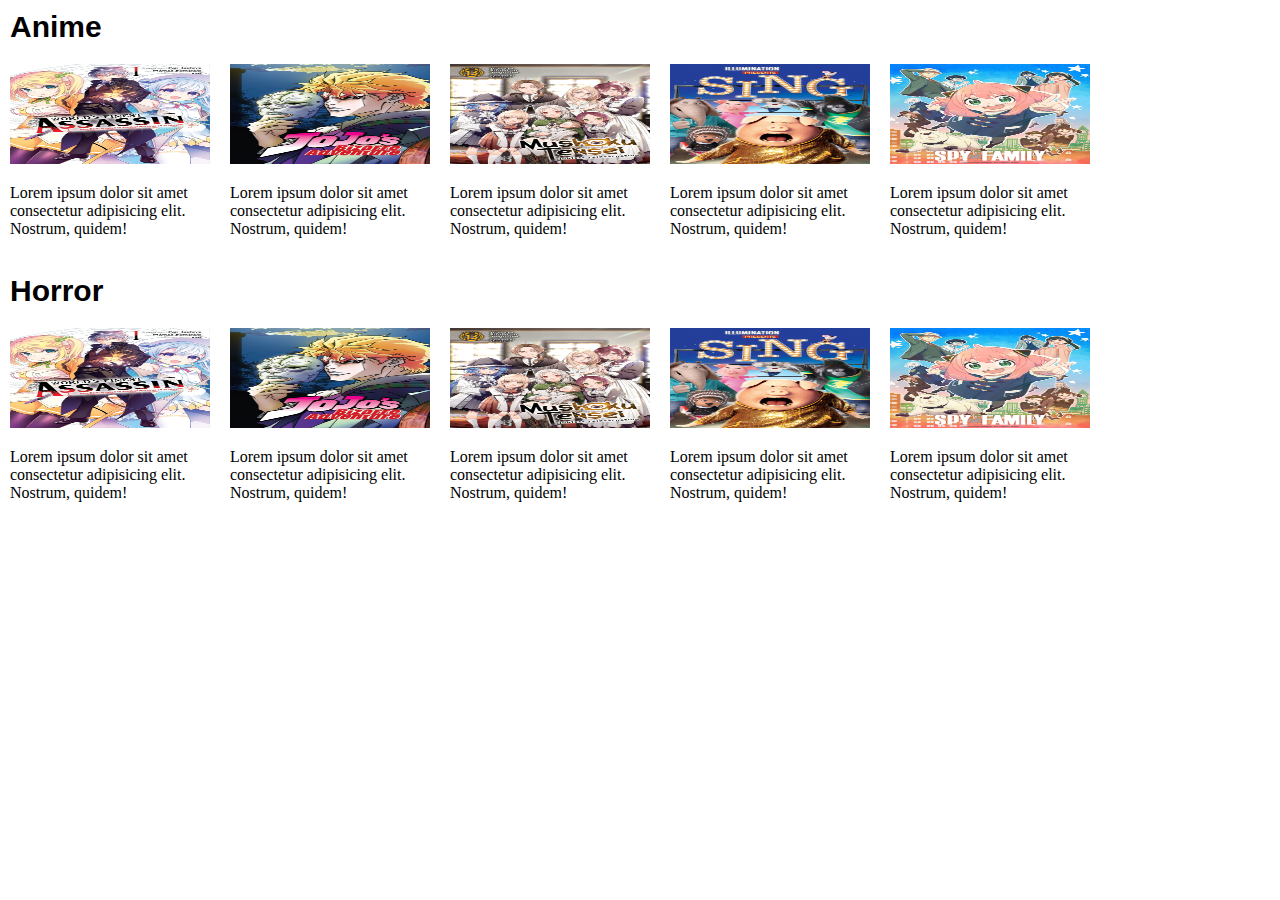
==== Group 2 - Activity/index.html @ f10b481d "Add via upload - Series Page" ====
<!DOCTYPE html>
<html lang="en">
<head>
    <meta charset="UTF-8">
    <meta http-equiv="X-UA-Compatible" content="IE=edge">
    <meta name="viewport" content="width=device-width, initial-scale=1.0">
    <title>Movie List - Sample</title>

    <!-- Custom CSS -->
    <link rel="stylesheet" href="./index.css">
</head>
<body>
    <div class="main">
        <!-- Anime -->
        <div class="text-category">Anime</div>
        <div class="details-category">
            <div class="sub-category">
                <div class="details">
                    <img src="./img/Animes/worldfinestassasin.jpg" alt="movie img">
                    <p>Lorem ipsum dolor sit amet consectetur adipisicing elit. Nostrum, quidem!</p>
                </div>
            </div>
            <div class="sub-category">
                <div class="details">
                    <img src="./img/Animes/jojobizarre.jpg" alt="movie img">
                    <p>Lorem ipsum dolor sit amet consectetur adipisicing elit. Nostrum, quidem!</p>
                </div>
            </div>
            <div class="sub-category">
                <div class="details">
                    <img src="./img/Animes/mushokutensei.jpg" alt="movie img">
                    <p>Lorem ipsum dolor sit amet consectetur adipisicing elit. Nostrum, quidem!</p>
                </div>
            </div>
            <div class="sub-category">
                <div class="details">
                    <img src="./img/Animes/sing.jpg" alt="movie img">
                    <p>Lorem ipsum dolor sit amet consectetur adipisicing elit. Nostrum, quidem!</p>
                </div>
            </div>
            <div class="sub-category">
                <div class="details">
                    <img src="./img/Animes/spyxfamily.jpg" alt="movie img">
                    <p>Lorem ipsum dolor sit amet consectetur adipisicing elit. Nostrum, quidem!</p>
                </div>
            </div>
        </div>

        <!-- Horror -->
        <div class="text-category">Horror</div>
        <div class="details-category">
            <div class="sub-category">
                <div class="details">
                    <img src="./img/Animes/worldfinestassasin.jpg" alt="movie img">
                    <p>Lorem ipsum dolor sit amet consectetur adipisicing elit. Nostrum, quidem!</p>
                </div>
            </div>
            <div class="sub-category">
                <div class="details">
                    <img src="./img/Animes/jojobizarre.jpg" alt="movie img">
                    <p>Lorem ipsum dolor sit amet consectetur adipisicing elit. Nostrum, quidem!</p>
                </div>
            </div>
            <div class="sub-category">
                <div class="details">
                    <img src="./img/Animes/mushokutensei.jpg" alt="movie img">
                    <p>Lorem ipsum dolor sit amet consectetur adipisicing elit. Nostrum, quidem!</p>
                </div>
            </div>
            <div class="sub-category">
                <div class="details">
                    <img src="./img/Animes/sing.jpg" alt="movie img">
                    <p>Lorem ipsum dolor sit amet consectetur adipisicing elit. Nostrum, quidem!</p>
                </div>
            </div>
            <div class="sub-category">
                <div class="details">
                    <img src="./img/Animes/spyxfamily.jpg" alt="movie img">
                    <p>Lorem ipsum dolor sit amet consectetur adipisicing elit. Nostrum, quidem!</p>
                </div>
            </div>
        </div>


    </div>
</body>
</html>
---- Group 2 - Activity/index.css ----
html,body{
   padding: 0; 
   margin: 0;
}

.main{
    display: flexbox;
}

.text-category{
    margin: 10px;
    font-size: 30px;
    font-family: Arial, Helvetica, sans-serif;
    font-weight: bold;
}

.details-category{
/* width: 100%; */
margin: 0;
padding: 0;
display: flex;
flex-flow: row wrap;
}

.sub-category{
    height: auto;
    width: 200px;
    margin: 10px;
}

.details{
    width: 200px;
}

.details img{
    height: 100px;
    width: 200px;
}

/* Hover effects */
.details:hover{
    cursor: pointer;
    transform: scale(1.2);
    transition: all .4s;
    padding: 10px;
}
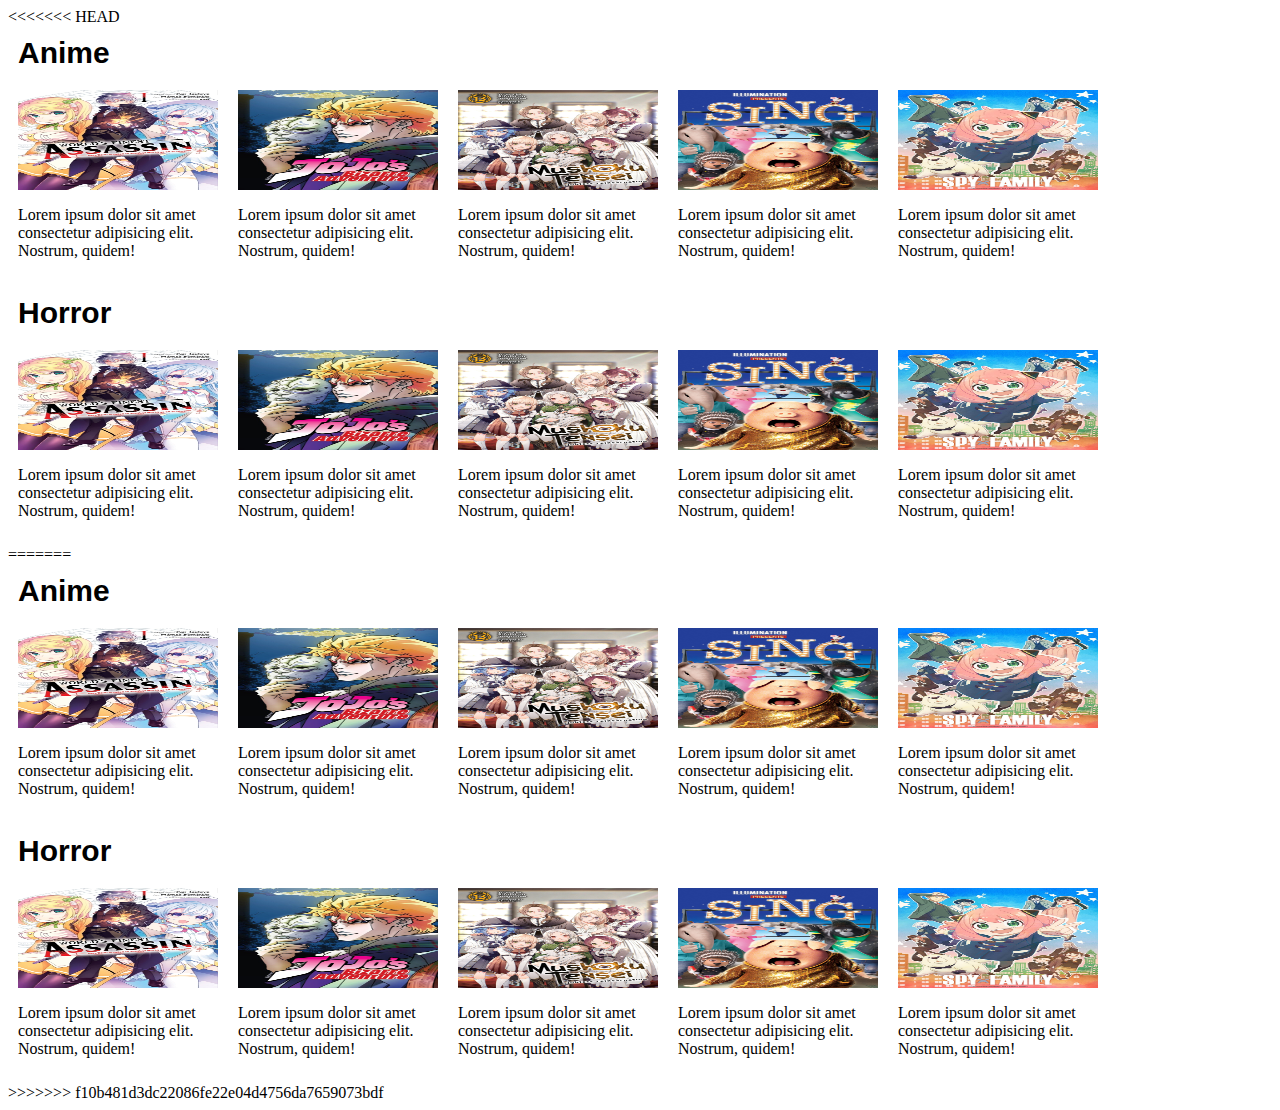
==== commit 86ceff8e: "Merge branch 'main' of https://github.com/boogsiee/KodeGo_Act6" ====
--- a/Group 2 - Activity/index.html
+++ b/Group 2 - Activity/index.html
@@ -1,87 +1,176 @@
-<!DOCTYPE html>
-<html lang="en">
-<head>
-    <meta charset="UTF-8">
-    <meta http-equiv="X-UA-Compatible" content="IE=edge">
-    <meta name="viewport" content="width=device-width, initial-scale=1.0">
-    <title>Movie List - Sample</title>
-
-    <!-- Custom CSS -->
-    <link rel="stylesheet" href="./index.css">
-</head>
-<body>
-    <div class="main">
-        <!-- Anime -->
-        <div class="text-category">Anime</div>
-        <div class="details-category">
-            <div class="sub-category">
-                <div class="details">
-                    <img src="./img/Animes/worldfinestassasin.jpg" alt="movie img">
-                    <p>Lorem ipsum dolor sit amet consectetur adipisicing elit. Nostrum, quidem!</p>
-                </div>
-            </div>
-            <div class="sub-category">
-                <div class="details">
-                    <img src="./img/Animes/jojobizarre.jpg" alt="movie img">
-                    <p>Lorem ipsum dolor sit amet consectetur adipisicing elit. Nostrum, quidem!</p>
-                </div>
-            </div>
-            <div class="sub-category">
-                <div class="details">
-                    <img src="./img/Animes/mushokutensei.jpg" alt="movie img">
-                    <p>Lorem ipsum dolor sit amet consectetur adipisicing elit. Nostrum, quidem!</p>
-                </div>
-            </div>
-            <div class="sub-category">
-                <div class="details">
-                    <img src="./img/Animes/sing.jpg" alt="movie img">
-                    <p>Lorem ipsum dolor sit amet consectetur adipisicing elit. Nostrum, quidem!</p>
-                </div>
-            </div>
-            <div class="sub-category">
-                <div class="details">
-                    <img src="./img/Animes/spyxfamily.jpg" alt="movie img">
-                    <p>Lorem ipsum dolor sit amet consectetur adipisicing elit. Nostrum, quidem!</p>
-                </div>
-            </div>
-        </div>
-
-        <!-- Horror -->
-        <div class="text-category">Horror</div>
-        <div class="details-category">
-            <div class="sub-category">
-                <div class="details">
-                    <img src="./img/Animes/worldfinestassasin.jpg" alt="movie img">
-                    <p>Lorem ipsum dolor sit amet consectetur adipisicing elit. Nostrum, quidem!</p>
-                </div>
-            </div>
-            <div class="sub-category">
-                <div class="details">
-                    <img src="./img/Animes/jojobizarre.jpg" alt="movie img">
-                    <p>Lorem ipsum dolor sit amet consectetur adipisicing elit. Nostrum, quidem!</p>
-                </div>
-            </div>
-            <div class="sub-category">
-                <div class="details">
-                    <img src="./img/Animes/mushokutensei.jpg" alt="movie img">
-                    <p>Lorem ipsum dolor sit amet consectetur adipisicing elit. Nostrum, quidem!</p>
-                </div>
-            </div>
-            <div class="sub-category">
-                <div class="details">
-                    <img src="./img/Animes/sing.jpg" alt="movie img">
-                    <p>Lorem ipsum dolor sit amet consectetur adipisicing elit. Nostrum, quidem!</p>
-                </div>
-            </div>
-            <div class="sub-category">
-                <div class="details">
-                    <img src="./img/Animes/spyxfamily.jpg" alt="movie img">
-                    <p>Lorem ipsum dolor sit amet consectetur adipisicing elit. Nostrum, quidem!</p>
-                </div>
-            </div>
-        </div>
-
-
-    </div>
-</body>
+<<<<<<< HEAD
+<!DOCTYPE html>
+<html lang="en">
+<head>
+    <meta charset="UTF-8">
+    <meta http-equiv="X-UA-Compatible" content="IE=edge">
+    <meta name="viewport" content="width=device-width, initial-scale=1.0">
+    <title>Movie List - Sample</title>
+
+    <!-- Custom CSS -->
+    <link rel="stylesheet" href="./index.css">
+</head>
+<body>
+    <div class="main">
+        <!-- Anime -->
+        <div class="text-category">Anime</div>
+        <div class="details-category">
+            <div class="sub-category">
+                <div class="details">
+                    <img src="./img/Animes/worldfinestassasin.jpg" alt="movie img">
+                    <p>Lorem ipsum dolor sit amet consectetur adipisicing elit. Nostrum, quidem!</p>
+                </div>
+            </div>
+            <div class="sub-category">
+                <div class="details">
+                    <img src="./img/Animes/jojobizarre.jpg" alt="movie img">
+                    <p>Lorem ipsum dolor sit amet consectetur adipisicing elit. Nostrum, quidem!</p>
+                </div>
+            </div>
+            <div class="sub-category">
+                <div class="details">
+                    <img src="./img/Animes/mushokutensei.jpg" alt="movie img">
+                    <p>Lorem ipsum dolor sit amet consectetur adipisicing elit. Nostrum, quidem!</p>
+                </div>
+            </div>
+            <div class="sub-category">
+                <div class="details">
+                    <img src="./img/Animes/sing.jpg" alt="movie img">
+                    <p>Lorem ipsum dolor sit amet consectetur adipisicing elit. Nostrum, quidem!</p>
+                </div>
+            </div>
+            <div class="sub-category">
+                <div class="details">
+                    <img src="./img/Animes/spyxfamily.jpg" alt="movie img">
+                    <p>Lorem ipsum dolor sit amet consectetur adipisicing elit. Nostrum, quidem!</p>
+                </div>
+            </div>
+        </div>
+
+        <!-- Horror -->
+        <div class="text-category">Horror</div>
+        <div class="details-category">
+            <div class="sub-category">
+                <div class="details">
+                    <img src="./img/Animes/worldfinestassasin.jpg" alt="movie img">
+                    <p>Lorem ipsum dolor sit amet consectetur adipisicing elit. Nostrum, quidem!</p>
+                </div>
+            </div>
+            <div class="sub-category">
+                <div class="details">
+                    <img src="./img/Animes/jojobizarre.jpg" alt="movie img">
+                    <p>Lorem ipsum dolor sit amet consectetur adipisicing elit. Nostrum, quidem!</p>
+                </div>
+            </div>
+            <div class="sub-category">
+                <div class="details">
+                    <img src="./img/Animes/mushokutensei.jpg" alt="movie img">
+                    <p>Lorem ipsum dolor sit amet consectetur adipisicing elit. Nostrum, quidem!</p>
+                </div>
+            </div>
+            <div class="sub-category">
+                <div class="details">
+                    <img src="./img/Animes/sing.jpg" alt="movie img">
+                    <p>Lorem ipsum dolor sit amet consectetur adipisicing elit. Nostrum, quidem!</p>
+                </div>
+            </div>
+            <div class="sub-category">
+                <div class="details">
+                    <img src="./img/Animes/spyxfamily.jpg" alt="movie img">
+                    <p>Lorem ipsum dolor sit amet consectetur adipisicing elit. Nostrum, quidem!</p>
+                </div>
+            </div>
+        </div>
+
+
+    </div>
+</body>
+=======
+<!DOCTYPE html>
+<html lang="en">
+<head>
+    <meta charset="UTF-8">
+    <meta http-equiv="X-UA-Compatible" content="IE=edge">
+    <meta name="viewport" content="width=device-width, initial-scale=1.0">
+    <title>Movie List - Sample</title>
+
+    <!-- Custom CSS -->
+    <link rel="stylesheet" href="./index.css">
+</head>
+<body>
+    <div class="main">
+        <!-- Anime -->
+        <div class="text-category">Anime</div>
+        <div class="details-category">
+            <div class="sub-category">
+                <div class="details">
+                    <img src="./img/Animes/worldfinestassasin.jpg" alt="movie img">
+                    <p>Lorem ipsum dolor sit amet consectetur adipisicing elit. Nostrum, quidem!</p>
+                </div>
+            </div>
+            <div class="sub-category">
+                <div class="details">
+                    <img src="./img/Animes/jojobizarre.jpg" alt="movie img">
+                    <p>Lorem ipsum dolor sit amet consectetur adipisicing elit. Nostrum, quidem!</p>
+                </div>
+            </div>
+            <div class="sub-category">
+                <div class="details">
+                    <img src="./img/Animes/mushokutensei.jpg" alt="movie img">
+                    <p>Lorem ipsum dolor sit amet consectetur adipisicing elit. Nostrum, quidem!</p>
+                </div>
+            </div>
+            <div class="sub-category">
+                <div class="details">
+                    <img src="./img/Animes/sing.jpg" alt="movie img">
+                    <p>Lorem ipsum dolor sit amet consectetur adipisicing elit. Nostrum, quidem!</p>
+                </div>
+            </div>
+            <div class="sub-category">
+                <div class="details">
+                    <img src="./img/Animes/spyxfamily.jpg" alt="movie img">
+                    <p>Lorem ipsum dolor sit amet consectetur adipisicing elit. Nostrum, quidem!</p>
+                </div>
+            </div>
+        </div>
+
+        <!-- Horror -->
+        <div class="text-category">Horror</div>
+        <div class="details-category">
+            <div class="sub-category">
+                <div class="details">
+                    <img src="./img/Animes/worldfinestassasin.jpg" alt="movie img">
+                    <p>Lorem ipsum dolor sit amet consectetur adipisicing elit. Nostrum, quidem!</p>
+                </div>
+            </div>
+            <div class="sub-category">
+                <div class="details">
+                    <img src="./img/Animes/jojobizarre.jpg" alt="movie img">
+                    <p>Lorem ipsum dolor sit amet consectetur adipisicing elit. Nostrum, quidem!</p>
+                </div>
+            </div>
+            <div class="sub-category">
+                <div class="details">
+                    <img src="./img/Animes/mushokutensei.jpg" alt="movie img">
+                    <p>Lorem ipsum dolor sit amet consectetur adipisicing elit. Nostrum, quidem!</p>
+                </div>
+            </div>
+            <div class="sub-category">
+                <div class="details">
+                    <img src="./img/Animes/sing.jpg" alt="movie img">
+                    <p>Lorem ipsum dolor sit amet consectetur adipisicing elit. Nostrum, quidem!</p>
+                </div>
+            </div>
+            <div class="sub-category">
+                <div class="details">
+                    <img src="./img/Animes/spyxfamily.jpg" alt="movie img">
+                    <p>Lorem ipsum dolor sit amet consectetur adipisicing elit. Nostrum, quidem!</p>
+                </div>
+            </div>
+        </div>
+
+
+    </div>
+</body>
+>>>>>>> f10b481d3dc22086fe22e04d4756da7659073bdf
 </html>--- a/Group 2 - Activity/index.css
+++ b/Group 2 - Activity/index.css
@@ -1,46 +1,94 @@
-html,body{
-   padding: 0; 
-   margin: 0;
-}
-
-.main{
-    display: flexbox;
-}
-
-.text-category{
-    margin: 10px;
-    font-size: 30px;
-    font-family: Arial, Helvetica, sans-serif;
-    font-weight: bold;
-}
-
-.details-category{
-/* width: 100%; */
-margin: 0;
-padding: 0;
-display: flex;
-flex-flow: row wrap;
-}
-
-.sub-category{
-    height: auto;
-    width: 200px;
-    margin: 10px;
-}
-
-.details{
-    width: 200px;
-}
-
-.details img{
-    height: 100px;
-    width: 200px;
-}
-
-/* Hover effects */
-.details:hover{
-    cursor: pointer;
-    transform: scale(1.2);
-    transition: all .4s;
-    padding: 10px;
+<<<<<<< HEAD
+html,body{
+   padding: 0; 
+   margin: 0;
+}
+
+.main{
+    display: flexbox;
+}
+
+.text-category{
+    margin: 10px;
+    font-size: 30px;
+    font-family: Arial, Helvetica, sans-serif;
+    font-weight: bold;
+}
+
+.details-category{
+/* width: 100%; */
+margin: 0;
+padding: 0;
+display: flex;
+flex-flow: row wrap;
+}
+
+.sub-category{
+    height: auto;
+    width: 200px;
+    margin: 10px;
+}
+
+.details{
+    width: 200px;
+}
+
+.details img{
+    height: 100px;
+    width: 200px;
+}
+
+/* Hover effects */
+.details:hover{
+    cursor: pointer;
+    transform: scale(1.2);
+    transition: all .4s;
+    padding: 10px;
+=======
+html,body{
+   padding: 0; 
+   margin: 0;
+}
+
+.main{
+    display: flexbox;
+}
+
+.text-category{
+    margin: 10px;
+    font-size: 30px;
+    font-family: Arial, Helvetica, sans-serif;
+    font-weight: bold;
+}
+
+.details-category{
+/* width: 100%; */
+margin: 0;
+padding: 0;
+display: flex;
+flex-flow: row wrap;
+}
+
+.sub-category{
+    height: auto;
+    width: 200px;
+    margin: 10px;
+}
+
+.details{
+    width: 200px;
+}
+
+.details img{
+    height: 100px;
+    width: 200px;
+}
+
+/* Hover effects */
+.details:hover{
+    cursor: pointer;
+    transform: scale(1.2);
+    transition: all .4s;
+    padding: 10px;
+>>>>>>> f10b481d3dc22086fe22e04d4756da7659073bdf
 }--- a/Group 2 - Activity/index.css
+++ b/Group 2 - Activity/index.css
@@ -1,46 +1,94 @@
-html,body{
-   padding: 0; 
-   margin: 0;
-}
-
-.main{
-    display: flexbox;
-}
-
-.text-category{
-    margin: 10px;
-    font-size: 30px;
-    font-family: Arial, Helvetica, sans-serif;
-    font-weight: bold;
-}
-
-.details-category{
-/* width: 100%; */
-margin: 0;
-padding: 0;
-display: flex;
-flex-flow: row wrap;
-}
-
-.sub-category{
-    height: auto;
-    width: 200px;
-    margin: 10px;
-}
-
-.details{
-    width: 200px;
-}
-
-.details img{
-    height: 100px;
-    width: 200px;
-}
-
-/* Hover effects */
-.details:hover{
-    cursor: pointer;
-    transform: scale(1.2);
-    transition: all .4s;
-    padding: 10px;
+<<<<<<< HEAD
+html,body{
+   padding: 0; 
+   margin: 0;
+}
+
+.main{
+    display: flexbox;
+}
+
+.text-category{
+    margin: 10px;
+    font-size: 30px;
+    font-family: Arial, Helvetica, sans-serif;
+    font-weight: bold;
+}
+
+.details-category{
+/* width: 100%; */
+margin: 0;
+padding: 0;
+display: flex;
+flex-flow: row wrap;
+}
+
+.sub-category{
+    height: auto;
+    width: 200px;
+    margin: 10px;
+}
+
+.details{
+    width: 200px;
+}
+
+.details img{
+    height: 100px;
+    width: 200px;
+}
+
+/* Hover effects */
+.details:hover{
+    cursor: pointer;
+    transform: scale(1.2);
+    transition: all .4s;
+    padding: 10px;
+=======
+html,body{
+   padding: 0; 
+   margin: 0;
+}
+
+.main{
+    display: flexbox;
+}
+
+.text-category{
+    margin: 10px;
+    font-size: 30px;
+    font-family: Arial, Helvetica, sans-serif;
+    font-weight: bold;
+}
+
+.details-category{
+/* width: 100%; */
+margin: 0;
+padding: 0;
+display: flex;
+flex-flow: row wrap;
+}
+
+.sub-category{
+    height: auto;
+    width: 200px;
+    margin: 10px;
+}
+
+.details{
+    width: 200px;
+}
+
+.details img{
+    height: 100px;
+    width: 200px;
+}
+
+/* Hover effects */
+.details:hover{
+    cursor: pointer;
+    transform: scale(1.2);
+    transition: all .4s;
+    padding: 10px;
+>>>>>>> f10b481d3dc22086fe22e04d4756da7659073bdf
 }